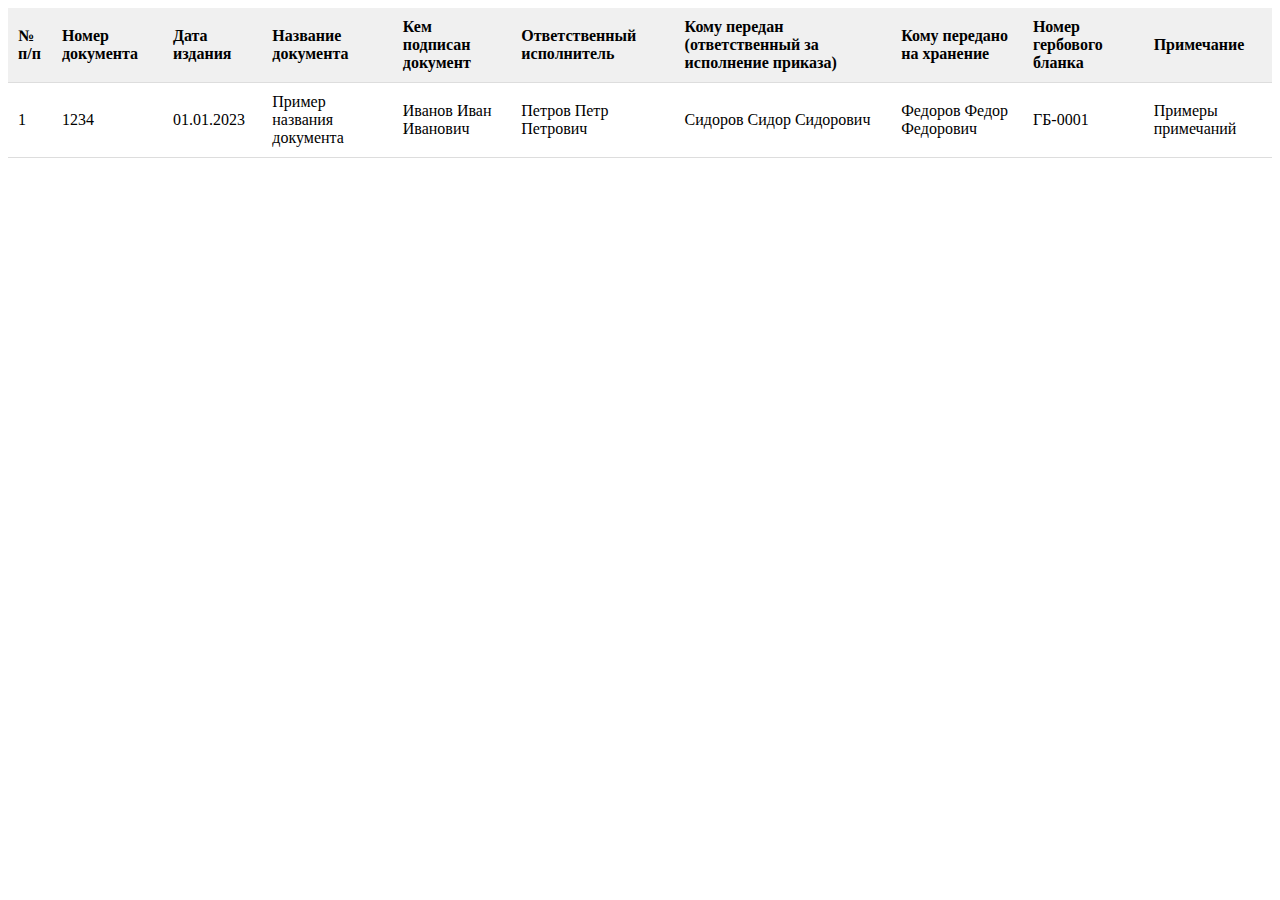
==== orders/templates/index.html @ f4467310 "базовый проект" ====
<!DOCTYPE html>
<html lang="ru">
<head>
    <meta charset="UTF-8">
    <title>Таблица документов</title>
    <style>
        table {
            width: 100%;
            border-collapse: collapse;
        }
        th, td {
            padding: 10px;
            text-align: left;
            border-bottom: 1px solid #ddd;
        }
        thead th {
            background-color: #f0f0f0;
        }
    </style>
</head>
<body>
    <table>
        <thead>
            <tr>
                <th>№ п/п</th>
                <th>Номер документа</th>
                <th>Дата издания</th>
                <th>Название документа</th>
                <th>Кем подписан документ</th>
                <th>Ответственный исполнитель</th>
                <th>Кому передан (ответственный за исполнение приказа)</th>
                <th>Кому передано на хранение</th>
                <th>Номер гербового бланка</th>
                <th>Примечание</th>
            </tr>
        </thead>
        <tbody>
            <!-- Заполняйте строки данными -->
            <tr>
                <td>1</td>
                <td>1234</td>
                <td>01.01.2023</td>
                <td>Пример названия документа</td>
                <td>Иванов Иван Иванович</td>
                <td>Петров Петр Петрович</td>
                <td>Сидоров Сидор Сидорович</td>
                <td>Федоров Федор Федорович</td>
                <td>ГБ-0001</td>
                <td>Примеры примечаний</td>
            </tr>
            <!-- Добавляйте новые строки для каждого нового документа -->
        </tbody>
    </table>
</body>
</html>
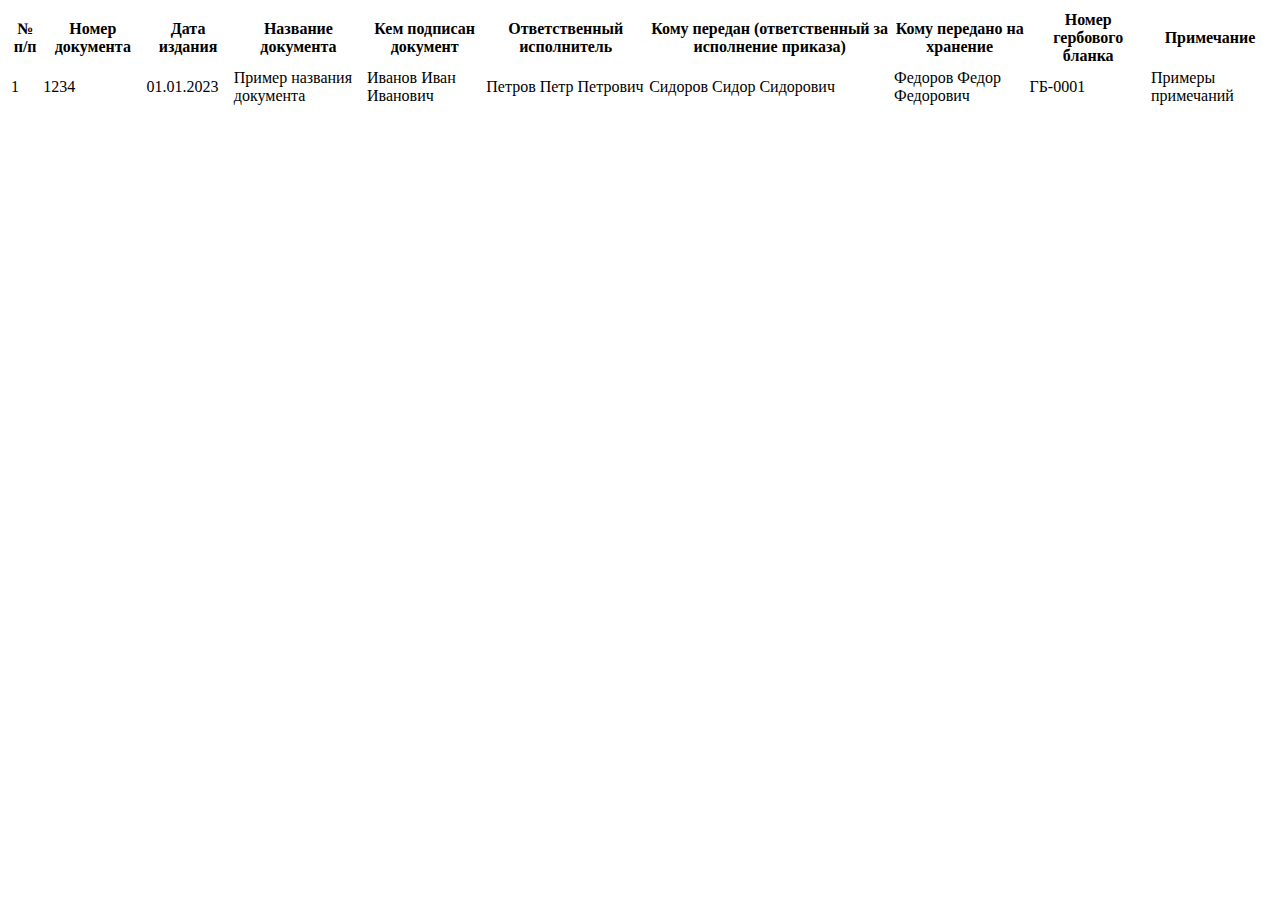
==== commit 6bd0a9ad: "добавлена модель приказа" ====
--- a/orders/templates/index.html
+++ b/orders/templates/index.html
@@ -3,20 +3,6 @@
 <head>
     <meta charset="UTF-8">
     <title>Таблица документов</title>
-    <style>
-        table {
-            width: 100%;
-            border-collapse: collapse;
-        }
-        th, td {
-            padding: 10px;
-            text-align: left;
-            border-bottom: 1px solid #ddd;
-        }
-        thead th {
-            background-color: #f0f0f0;
-        }
-    </style>
 </head>
 <body>
     <table>
